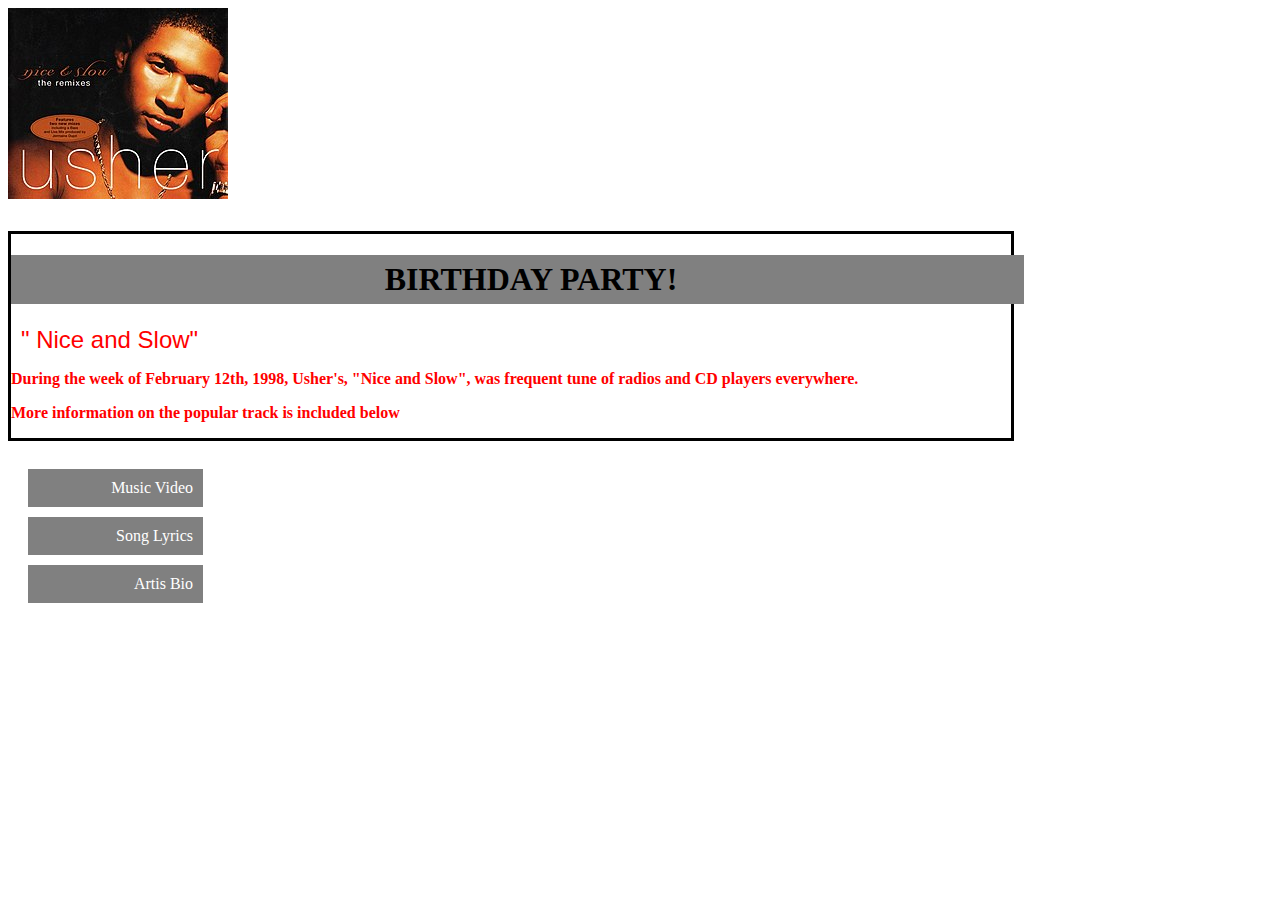
==== CTK303/birthdayParty/BirthdayParty.html @ 54b6505c "Add files via upload" ====
<!DOCTYPE HTML>
<html>
<head>
    <meta charset="UTF-8">
    <link href="BirthdayParty.css" rel="stylesheet" type="text/css" />
    <img class="img1" src="assets/niceNSlow.jpg" alt="img1" />
    <title>Assignment 6</title>
</head>

<body>
<div id ="wrapper">
  <h1>BIRTHDAY PARTY!</h1>

  <!-- These links should be Helvetica and be red boxes that change to a darker red when hovered over. -->


<main>
  <h2>" Nice and Slow"</h2>

  <p>During the week of February 12th, 1998, Usher's, "Nice and Slow", was frequent tune of radios and CD players everywhere.</p>

  <p>More information on the popular track is included below</p>
  </div>
</main>
<nav>
  <ul>
    <li><a href="https://www.youtube.com/watch?v=DIpQ4AZSAf8" target="_blank">Music Video</a></li>
    <li><a href="https://en.wikipedia.org/wiki/Usher_(musician)" target="_blank">Song Lyrics</a></li>
    <li><a href="https://genius.com/Usher-nice-and-slow-lyrics" target="_blank">Artis Bio</a></li>

  </ul>
</nav>

</div>
</body>
</html>
---- CTK303/birthdayParty/BirthdayParty.css ----
body {


font-size: 16;
width: 800px;
}
#wrapper{
  border: 3px solid black;

  width: 200px;
  margin-top: 10px;
  margin-bottom: 10px;
  margin: 28px auto;
  width: 1000px;
  display: grid;
  grid-template-columns: 1fr 1fr 1fr;
}


}

}


.white {
  color: white;
}

h1 {
  grid-column: span 12;
  background-color: grey;
  border: 1px solid grey;
  padding: 5px;
  width: 974px;
  color: black;
  text-align: center;
  font-family: 'Bree Serif', serif;
  text-transform: uppercase;
  padding-left: 1em;
  display: inline-block;
}

h2 {
  font-weight: normal;
font-family: Helvetica;

width: 70%;
grid-column: span 4;
margin: 100px 10px 10px 10px;
display: inline;
}

}
nav{
  grid-column: span 6;
}

nav ul {
  list-style-type:none;
border: 0px solid red;
margin: 0;
padding: 0;
;
}

nav li {
  color: white;
  width: 175px;
margin-bottom: 10px;
margin-left: 20px;
margin-right: 20px
padding: 0px;
background-color: grey;


}

nav li a {
  display: block;

padding: 10px;
text-decoration: none;
color: white;
background-color: grey;
grid-column: span 6;
}


nav li a:hover {
  background-color: darkred;
  color: blue;
}

main {
  font-weight: bold;
  font-family: Georgia;
  text-align: justify;
  color: red;
  grid-column: span 9;
}

main a:link {
 color: red;
}

main a:visited {
 color: red;
 text-decoration: normal;
}

main a:active {
 color: red;
}

main a:hover {
 color: red;
 text-decoration: underline;
}

footer {
color: black;
background-color: blue;
grid-column: span 12;
font-family: Verdana;
font-style: italic;
border: 5px solid black;
border-top: 3px solid black;
}
aside{text-align: right;

}
nav{
  text-align: right;
  grid-column: span 6;
}
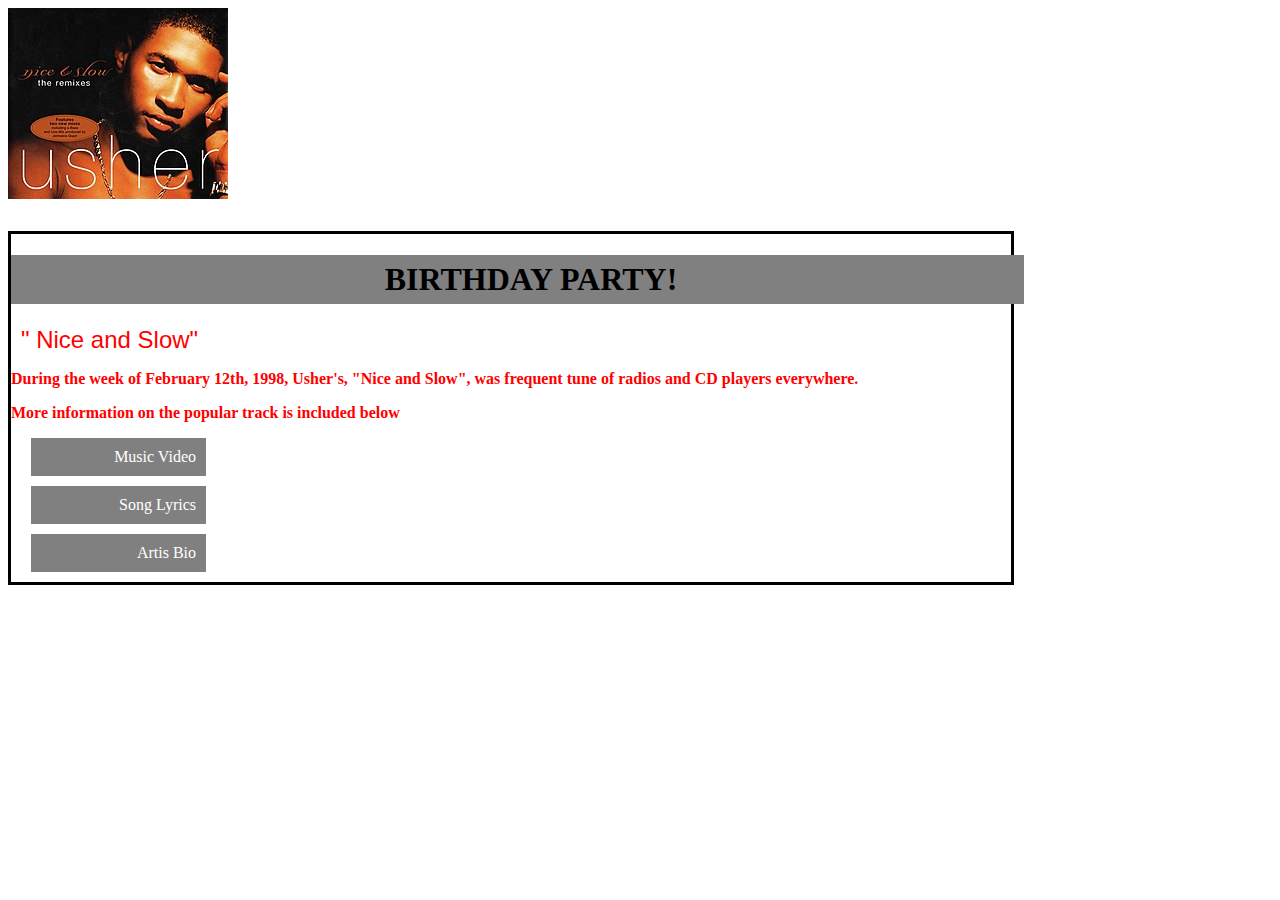
==== commit 5cf0ac01: "Add files via upload" ====
--- a/CTK303/birthdayParty/BirthdayParty.html
+++ b/CTK303/birthdayParty/BirthdayParty.html
@@ -1,5 +1,5 @@
 <!DOCTYPE HTML>
-<html>
+<html lang="en">
 <head>
     <meta charset="UTF-8">
     <link href="BirthdayParty.css" rel="stylesheet" type="text/css" />
@@ -7,30 +7,29 @@
     <title>Assignment 6</title>
 </head>
 
-<body>
-<div id ="wrapper">
-  <h1>BIRTHDAY PARTY!</h1>
+  <body>
+    <div id ="wrapper">
+      <h1>BIRTHDAY PARTY!</h1>
 
-  <!-- These links should be Helvetica and be red boxes that change to a darker red when hovered over. -->
+      <!-- These links should be Helvetica and be red boxes that change to a darker red when hovered over. -->
 
 
-<main>
-  <h2>" Nice and Slow"</h2>
+      <main>
+        <h2>" Nice and Slow"</h2>
 
-  <p>During the week of February 12th, 1998, Usher's, "Nice and Slow", was frequent tune of radios and CD players everywhere.</p>
+        <p>During the week of February 12th, 1998, Usher's, "Nice and Slow", was frequent tune of radios and CD players everywhere.</p>
 
-  <p>More information on the popular track is included below</p>
-  </div>
-</main>
-<nav>
-  <ul>
-    <li><a href="https://www.youtube.com/watch?v=DIpQ4AZSAf8" target="_blank">Music Video</a></li>
-    <li><a href="https://en.wikipedia.org/wiki/Usher_(musician)" target="_blank">Song Lyrics</a></li>
-    <li><a href="https://genius.com/Usher-nice-and-slow-lyrics" target="_blank">Artis Bio</a></li>
+        <p>More information on the popular track is included below</p</div>
+      </main>
+      <nav>
+        <ul>
+          <li><a href="https://www.youtube.com/watch?v=DIpQ4AZSAf8" target="_blank">Music Video</a></li>
+          <li><a href="https://en.wikipedia.org/wiki/Usher_(musician)" target="_blank">Song Lyrics</a></li>
+          <li><a href="https://genius.com/Usher-nice-and-slow-lyrics" target="_blank">Artis Bio</a></li>
 
-  </ul>
-</nav>
+        </ul>
+      </nav>
 
-</div>
-</body>
+    </div>
+  </body>
 </html>
